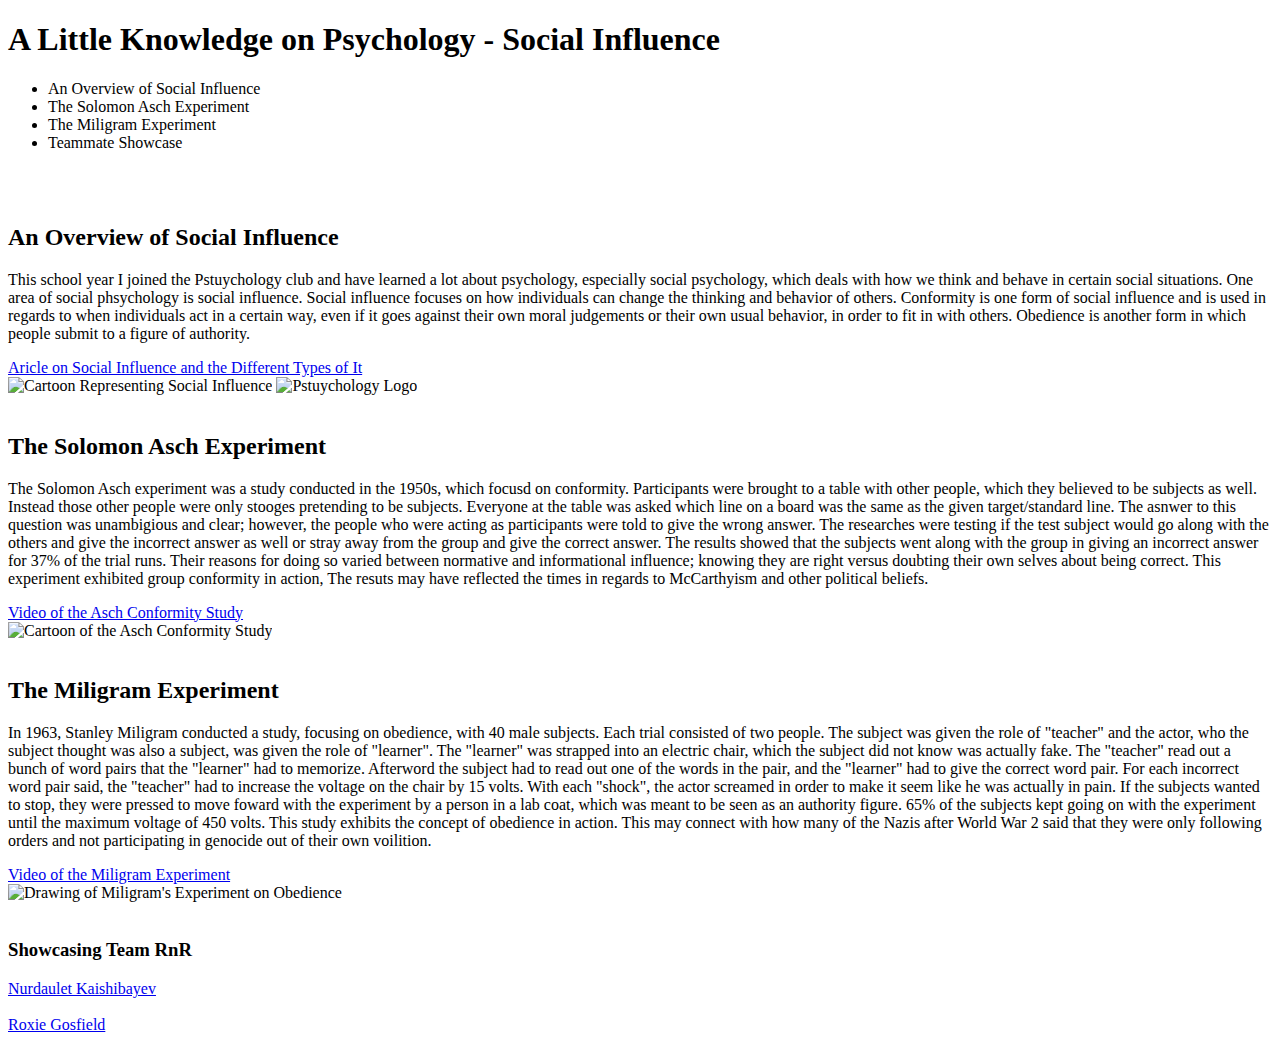
==== index.html @ 9eebbcd9 "Add files via upload" ====
<!--
Team RnR: Roxie Gosfield, Nurdaulet Kaishibayev, Rorie Taylor
IntroCS pd7 sec11
HW03 -- Thank you for coming to my TED talk
2021-02-011
-->
<!DOCTYPE html>
<html>
    
<!-- Browser Title -->
    <title> 
        HW:03 
    </title>
    
    <body> 

<!-- Main heading -->
<h1> A Little Knowledge on Psychology - Social Influence </h1>

<!-- Table of Contents -->
<ul>  
    <li> An Overview of Social Influence </li>
    <li> The Solomon Asch Experiment </li>
    <li> The Miligram Experiment </li>
    <li> Teammate Showcase</li>
</ul>

<br>
<br>

<!-- Section 1 -->
<h2> An Overview of Social Influence </h2>

<p> This school year I joined the Pstuychology club and have learned a lot about psychology, especially social psychology, which deals with how we think and behave in certain social situations.  One area of social phsychology is social influence.  Social influence focuses on how individuals can change the thinking and behavior of others.  Conformity is one form of social influence and is used in regards to when individuals act in a certain way, even if it goes against their own moral judgements or their own usual behavior, in order to fit in with others.  Obedience is another form in which people submit to a figure of authority. </p>

<!-- Link -->
<a href= "https://online.rider.edu/blog/types-of-social-influence/#:~:text=Social%20influence%20can%20further%20be,key%20distinctions%20among%20these%20forms."  > Aricle on Social Influence and the Different Types of It
</a>

<br>

<!-- Image -->
<img src = "images/conformity-2%20(1).png" width = "200" height = "200" alt = "Cartoon Representing Social Influence" >
<img src = "images/pstuy1.png" width = "150" height = "150" alt = "Pstuychology Logo" > 
   
<br>
<br>
        
<!-- Section 2 -->
<h2> The Solomon Asch Experiment </h2>
        
<p> The Solomon Asch experiment was a study conducted in the 1950s, which focusd on conformity.  Participants were brought to a table with other people, which they believed to be subjects as well.  Instead those other people were only stooges pretending to be subjects.  Everyone at the table was asked which line on a board was the same as the given target/standard line.  The asnwer to this question was unambigious and clear; however, the people who were acting as participants were told to give the wrong answer.  The researches were testing if the test subject would go along with the others and give the incorrect answer as well or stray away from the group and give the correct answer.  The results showed that the subjects went along with the group in giving an incorrect answer for 37% of the trial runs.  Their reasons for doing so varied between normative and informational influence; knowing they are right versus doubting their own selves about being correct.  This experiment exhibited group conformity in action,  The resuts may have reflected the times in regards to McCarthyism and other political beliefs. </p>

<!-- Link -->
<a href= "https://www.youtube.com/watch?v=NyDDyT1lDhA"> Video of the Asch Conformity Study 
</a>
        
<br>

<!-- Image -->
<img src = "images/asch-experiment.jpg" width = "300" height = "200" alt = "Cartoon of the Asch Conformity Study" >
        

<br>
<br>
        
<!-- Section 3 -->
<h2> The Miligram Experiment</h2>

<p> In 1963, Stanley Miligram conducted a study, focusing on obedience, with 40 male subjects.  Each trial consisted of two people.  The subject was given the role of "teacher" and the actor, who the subject thought was also a subject, was given the role of "learner".  The "learner" was strapped into an electric chair, which the subject did not know was actually fake.  The "teacher" read out a bunch of word pairs that the "learner" had to memorize.  Afterword the subject had to read out one of the words in the pair, and the "learner" had to give the correct word pair.  For each incorrect word pair said, the "teacher" had to increase the voltage on the chair by 15 volts.  With each "shock", the actor screamed in order to make it seem like he was actually in pain.  If the subjects wanted to stop, they were pressed to move foward with the experiment by a person in a lab coat, which was meant to be seen as an authority figure.  65% of the subjects kept going on with the experiment until the maximum voltage of 450 volts.  This study exhibits the concept of obedience in action.  This may connect with how many of the Nazis after World War 2 said that they were only following orders and not participating in genocide out of their own voilition. </p>

<!-- Link -->
<a href= "https://www.youtube.com/watch?v=Kzd6Ew3TraA" > Video of the Miligram Experiment</a>

<br>

<!-- Image -->
<img src = "images/Miligram.png" width = "300" height = "200" alt = "Drawing of Miligram's Experiment on Obedience" >

<br>
<br>

<!-- Teammate Showcase -->
<h3> Showcasing Team RnR </h3>
        
<a href = "https://nurdauletkaishibayev.github.io/web/" > Nurdaulet Kaishibayev </a>
<br>
<br>
<a href= "https://rgosfield.github.io/web/" > Roxie Gosfield  </a>

   </body> 
</html>
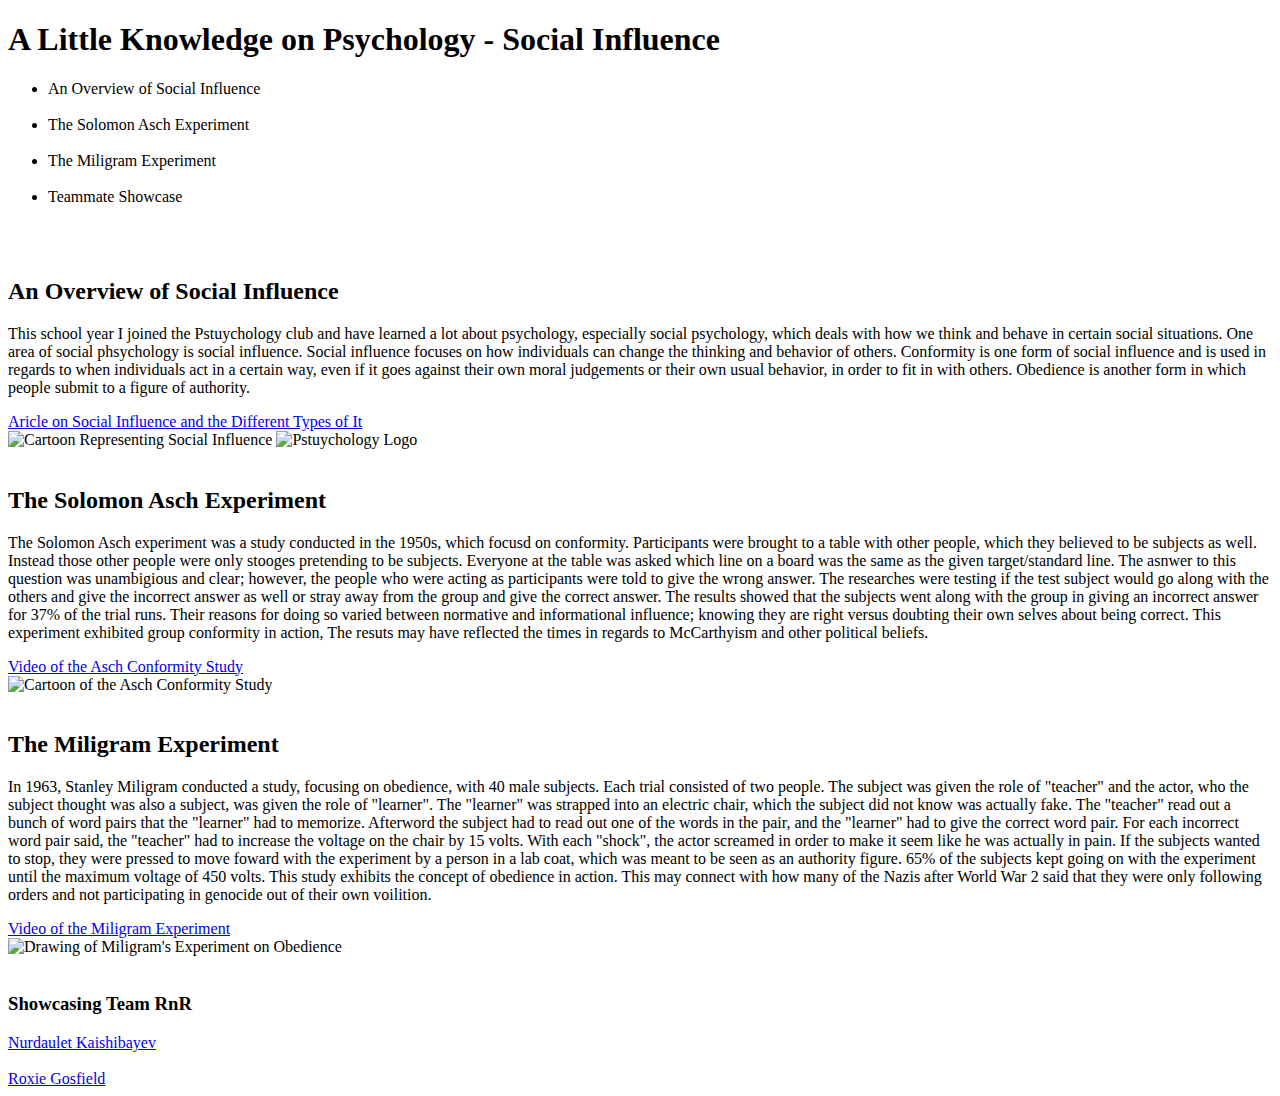
==== commit 1523014a: "Add files via upload" ====
--- a/index.html
+++ b/index.html
@@ -21,8 +21,11 @@
 <!-- Table of Contents -->
 <ul>  
     <li> An Overview of Social Influence </li>
+    <br>
     <li> The Solomon Asch Experiment </li>
+    <br>
     <li> The Miligram Experiment </li>
+    <br>
     <li> Teammate Showcase</li>
 </ul>
 
@@ -41,7 +44,7 @@
 <br>
 
 <!-- Image -->
-<img src = "images/conformity-2%20(1).png" width = "200" height = "200" alt = "Cartoon Representing Social Influence" >
+<img src = "images/https://lifeofahomeschoolersite.files.wordpress.com/2018/05/conformity-2.png?w=381" width = "200" height = "200" alt = "Cartoon Representing Social Influence" >
 <img src = "images/pstuy1.png" width = "150" height = "150" alt = "Pstuychology Logo" > 
    
 <br>
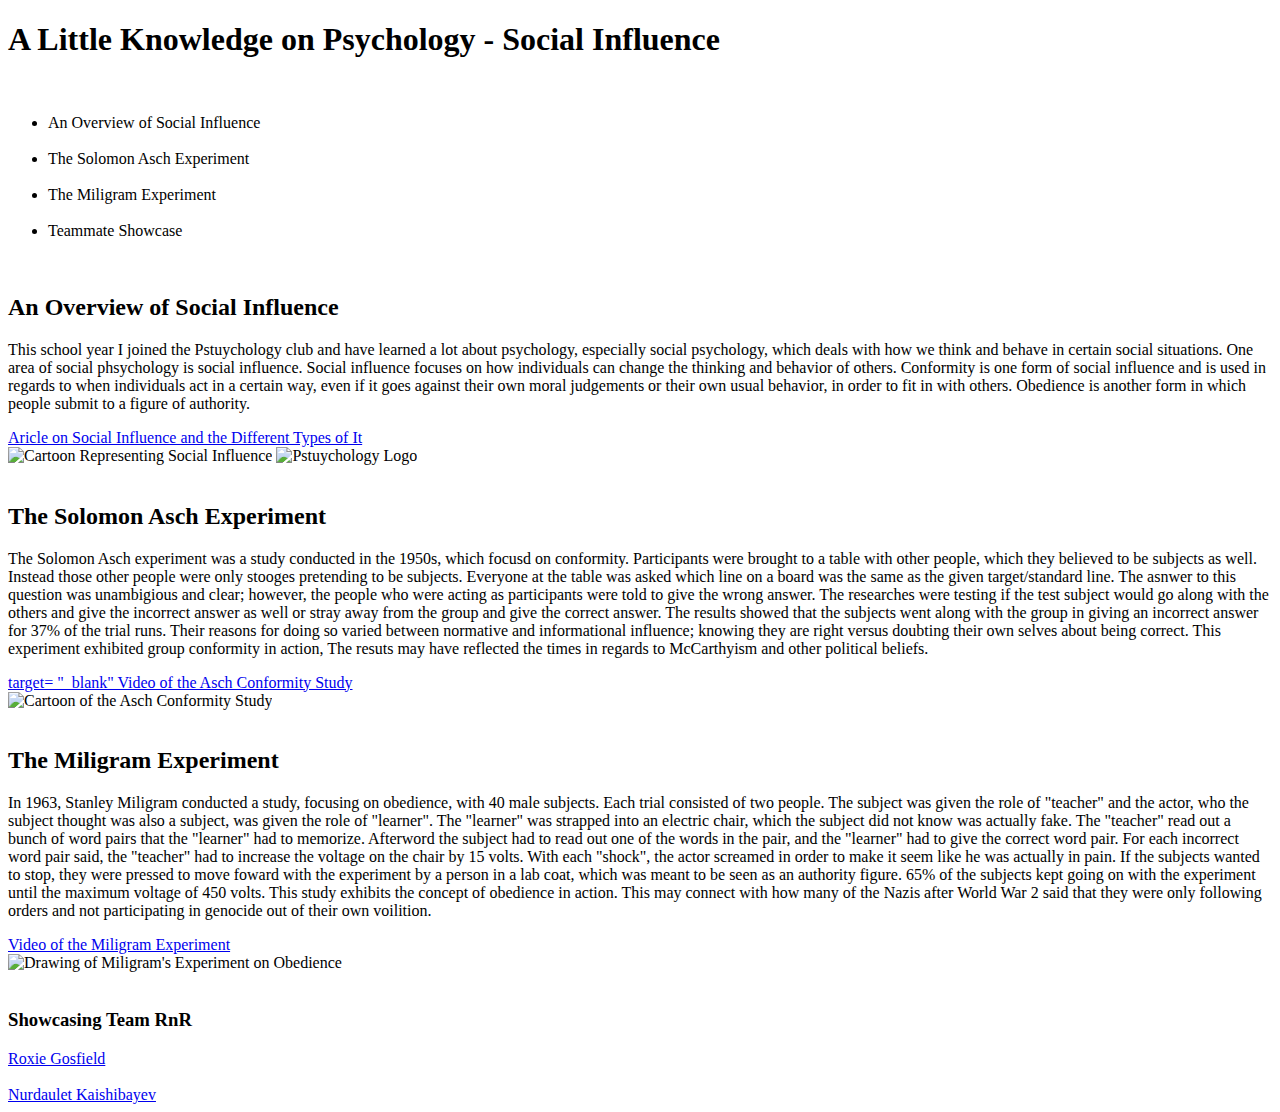
==== commit c4f3f93b: "Add files via upload" ====
--- a/index.html
+++ b/index.html
@@ -18,6 +18,7 @@
 <!-- Main heading -->
 <h1> A Little Knowledge on Psychology - Social Influence </h1>
 
+<br>
 <!-- Table of Contents -->
 <ul>  
     <li> An Overview of Social Influence </li>
@@ -30,7 +31,6 @@
 </ul>
 
 <br>
-<br>
 
 <!-- Section 1 -->
 <h2> An Overview of Social Influence </h2>
@@ -38,13 +38,13 @@
 <p> This school year I joined the Pstuychology club and have learned a lot about psychology, especially social psychology, which deals with how we think and behave in certain social situations.  One area of social phsychology is social influence.  Social influence focuses on how individuals can change the thinking and behavior of others.  Conformity is one form of social influence and is used in regards to when individuals act in a certain way, even if it goes against their own moral judgements or their own usual behavior, in order to fit in with others.  Obedience is another form in which people submit to a figure of authority. </p>
 
 <!-- Link -->
-<a href= "https://online.rider.edu/blog/types-of-social-influence/#:~:text=Social%20influence%20can%20further%20be,key%20distinctions%20among%20these%20forms."  > Aricle on Social Influence and the Different Types of It
+<a href= "images/conformity-2%20(1).png" target= "_blank"  > Aricle on Social Influence and the Different Types of It
 </a>
 
 <br>
 
 <!-- Image -->
-<img src = "images/https://lifeofahomeschoolersite.files.wordpress.com/2018/05/conformity-2.png?w=381" width = "200" height = "200" alt = "Cartoon Representing Social Influence" >
+<img src = "https://lifeofahomeschoolersite.files.wordpress.com/2018/05/conformity-2.png?w=381" width = "200" height = "200" alt = "Cartoon Representing Social Influence" >
 <img src = "images/pstuy1.png" width = "150" height = "150" alt = "Pstuychology Logo" > 
    
 <br>
@@ -56,7 +56,7 @@
 <p> The Solomon Asch experiment was a study conducted in the 1950s, which focusd on conformity.  Participants were brought to a table with other people, which they believed to be subjects as well.  Instead those other people were only stooges pretending to be subjects.  Everyone at the table was asked which line on a board was the same as the given target/standard line.  The asnwer to this question was unambigious and clear; however, the people who were acting as participants were told to give the wrong answer.  The researches were testing if the test subject would go along with the others and give the incorrect answer as well or stray away from the group and give the correct answer.  The results showed that the subjects went along with the group in giving an incorrect answer for 37% of the trial runs.  Their reasons for doing so varied between normative and informational influence; knowing they are right versus doubting their own selves about being correct.  This experiment exhibited group conformity in action,  The resuts may have reflected the times in regards to McCarthyism and other political beliefs. </p>
 
 <!-- Link -->
-<a href= "https://www.youtube.com/watch?v=NyDDyT1lDhA"> Video of the Asch Conformity Study 
+<a href= "https://www.youtube.com/watch?v=NyDDyT1lDhA"> target= "_blank" Video of the Asch Conformity Study 
 </a>
         
 <br>
@@ -74,7 +74,7 @@
 <p> In 1963, Stanley Miligram conducted a study, focusing on obedience, with 40 male subjects.  Each trial consisted of two people.  The subject was given the role of "teacher" and the actor, who the subject thought was also a subject, was given the role of "learner".  The "learner" was strapped into an electric chair, which the subject did not know was actually fake.  The "teacher" read out a bunch of word pairs that the "learner" had to memorize.  Afterword the subject had to read out one of the words in the pair, and the "learner" had to give the correct word pair.  For each incorrect word pair said, the "teacher" had to increase the voltage on the chair by 15 volts.  With each "shock", the actor screamed in order to make it seem like he was actually in pain.  If the subjects wanted to stop, they were pressed to move foward with the experiment by a person in a lab coat, which was meant to be seen as an authority figure.  65% of the subjects kept going on with the experiment until the maximum voltage of 450 volts.  This study exhibits the concept of obedience in action.  This may connect with how many of the Nazis after World War 2 said that they were only following orders and not participating in genocide out of their own voilition. </p>
 
 <!-- Link -->
-<a href= "https://www.youtube.com/watch?v=Kzd6Ew3TraA" > Video of the Miligram Experiment</a>
+<a href= "https://www.youtube.com/watch?v=Kzd6Ew3TraA" target= "_blank" > Video of the Miligram Experiment</a>
 
 <br>
 
@@ -87,10 +87,10 @@
 <!-- Teammate Showcase -->
 <h3> Showcasing Team RnR </h3>
         
-<a href = "https://nurdauletkaishibayev.github.io/web/" > Nurdaulet Kaishibayev </a>
+<a href= "https://rgosfield.github.io/web/" > Roxie Gosfield  </a>
 <br>
 <br>
-<a href= "https://rgosfield.github.io/web/" > Roxie Gosfield  </a>
+<a href = "https://nurdauletkaishibayev.github.io/web/" > Nurdaulet Kaishibayev </a>
 
    </body> 
 </html>
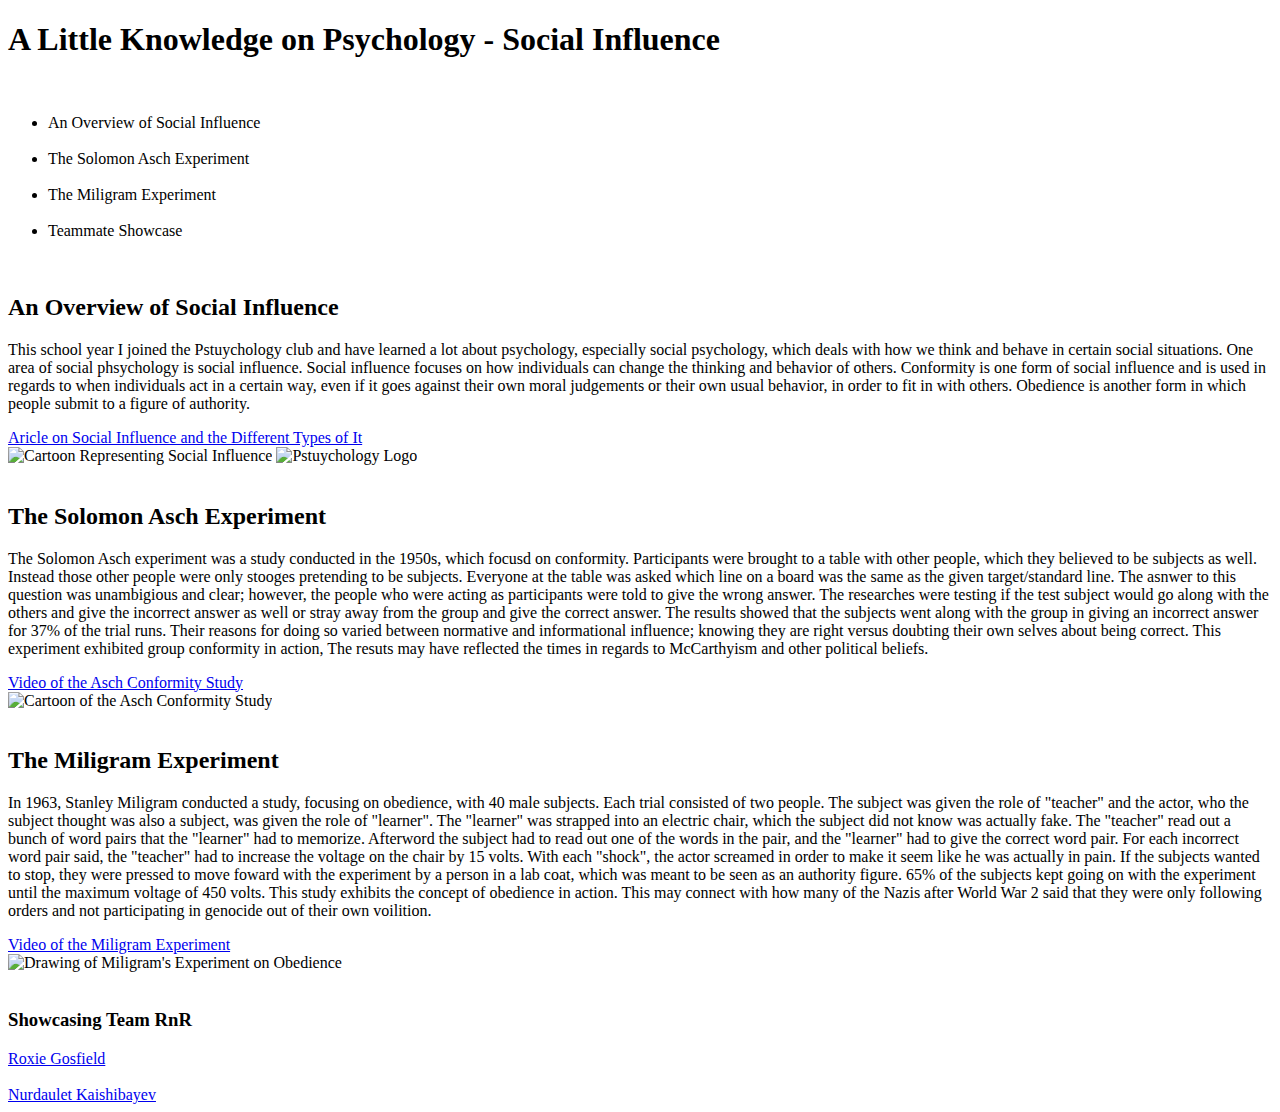
==== commit 34b72c56: "Add files via upload" ====
--- a/index.html
+++ b/index.html
@@ -38,7 +38,7 @@
 <p> This school year I joined the Pstuychology club and have learned a lot about psychology, especially social psychology, which deals with how we think and behave in certain social situations.  One area of social phsychology is social influence.  Social influence focuses on how individuals can change the thinking and behavior of others.  Conformity is one form of social influence and is used in regards to when individuals act in a certain way, even if it goes against their own moral judgements or their own usual behavior, in order to fit in with others.  Obedience is another form in which people submit to a figure of authority. </p>
 
 <!-- Link -->
-<a href= "images/conformity-2%20(1).png" target= "_blank"  > Aricle on Social Influence and the Different Types of It
+<a href= "https://online.rider.edu/blog/types-of-social-influence/#:~:text=Social%20influence%20can%20further%20be,key%20distinctions%20among%20these%20forms." target= "_blank"  > Aricle on Social Influence and the Different Types of It
 </a>
 
 <br>
@@ -56,13 +56,13 @@
 <p> The Solomon Asch experiment was a study conducted in the 1950s, which focusd on conformity.  Participants were brought to a table with other people, which they believed to be subjects as well.  Instead those other people were only stooges pretending to be subjects.  Everyone at the table was asked which line on a board was the same as the given target/standard line.  The asnwer to this question was unambigious and clear; however, the people who were acting as participants were told to give the wrong answer.  The researches were testing if the test subject would go along with the others and give the incorrect answer as well or stray away from the group and give the correct answer.  The results showed that the subjects went along with the group in giving an incorrect answer for 37% of the trial runs.  Their reasons for doing so varied between normative and informational influence; knowing they are right versus doubting their own selves about being correct.  This experiment exhibited group conformity in action,  The resuts may have reflected the times in regards to McCarthyism and other political beliefs. </p>
 
 <!-- Link -->
-<a href= "https://www.youtube.com/watch?v=NyDDyT1lDhA"> target= "_blank" Video of the Asch Conformity Study 
+<a href= "https://www.youtube.com/watch?v=NyDDyT1lDhA" target= "_blank" > Video of the Asch Conformity Study 
 </a>
         
 <br>
 
 <!-- Image -->
-<img src = "images/asch-experiment.jpg" width = "300" height = "200" alt = "Cartoon of the Asch Conformity Study" >
+<img src = "https://www.simplypsychology.org/asch-experiment.jpg" width = "300" height = "200" alt = "Cartoon of the Asch Conformity Study" >
         
 
 <br>
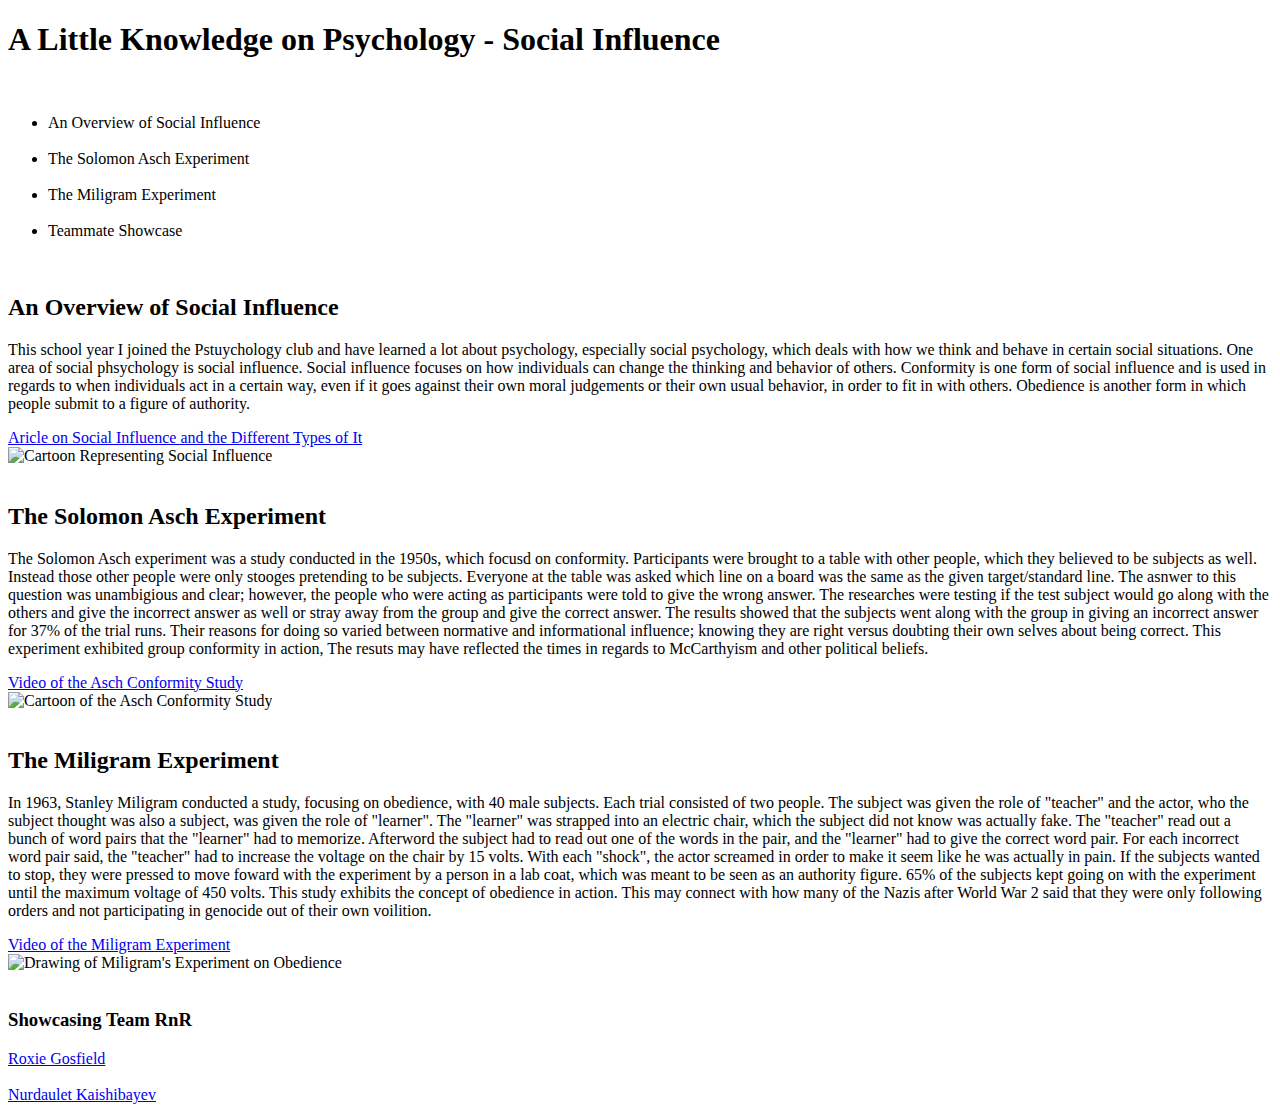
==== commit f9e85c36: "Add files via upload" ====
--- a/index.html
+++ b/index.html
@@ -45,7 +45,6 @@
 
 <!-- Image -->
 <img src = "https://lifeofahomeschoolersite.files.wordpress.com/2018/05/conformity-2.png?w=381" width = "200" height = "200" alt = "Cartoon Representing Social Influence" >
-<img src = "images/pstuy1.png" width = "150" height = "150" alt = "Pstuychology Logo" > 
    
 <br>
 <br>
@@ -79,7 +78,7 @@
 <br>
 
 <!-- Image -->
-<img src = "images/Miligram.png" width = "300" height = "200" alt = "Drawing of Miligram's Experiment on Obedience" >
+<img src = "file:///C:/Users/rtroc/AppData/Local/Packages/Microsoft.ScreenSketch_8wekyb3d8bbwe/TempState/Screenshot%202021-02-10%20214639.png" width = "300" height = "200" alt = "Drawing of Miligram's Experiment on Obedience" >
 
 <br>
 <br>
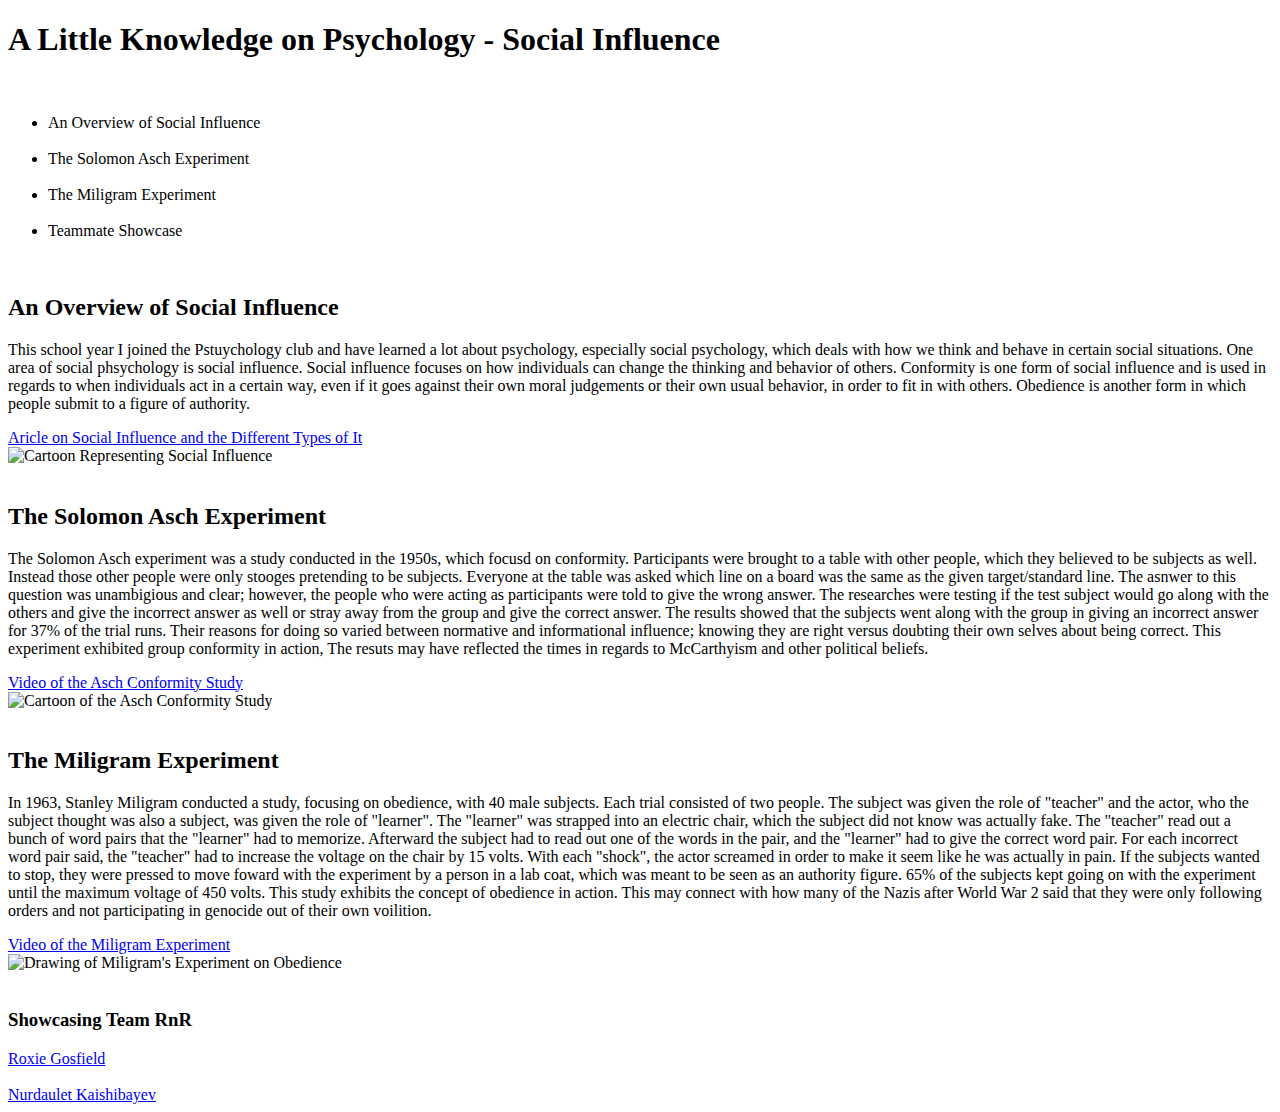
==== commit d731afe4: "Add files via upload" ====
--- a/index.html
+++ b/index.html
@@ -70,7 +70,7 @@
 <!-- Section 3 -->
 <h2> The Miligram Experiment</h2>
 
-<p> In 1963, Stanley Miligram conducted a study, focusing on obedience, with 40 male subjects.  Each trial consisted of two people.  The subject was given the role of "teacher" and the actor, who the subject thought was also a subject, was given the role of "learner".  The "learner" was strapped into an electric chair, which the subject did not know was actually fake.  The "teacher" read out a bunch of word pairs that the "learner" had to memorize.  Afterword the subject had to read out one of the words in the pair, and the "learner" had to give the correct word pair.  For each incorrect word pair said, the "teacher" had to increase the voltage on the chair by 15 volts.  With each "shock", the actor screamed in order to make it seem like he was actually in pain.  If the subjects wanted to stop, they were pressed to move foward with the experiment by a person in a lab coat, which was meant to be seen as an authority figure.  65% of the subjects kept going on with the experiment until the maximum voltage of 450 volts.  This study exhibits the concept of obedience in action.  This may connect with how many of the Nazis after World War 2 said that they were only following orders and not participating in genocide out of their own voilition. </p>
+<p> In 1963, Stanley Miligram conducted a study, focusing on obedience, with 40 male subjects.  Each trial consisted of two people.  The subject was given the role of "teacher" and the actor, who the subject thought was also a subject, was given the role of "learner".  The "learner" was strapped into an electric chair, which the subject did not know was actually fake.  The "teacher" read out a bunch of word pairs that the "learner" had to memorize.  Afterward the subject had to read out one of the words in the pair, and the "learner" had to give the correct word pair.  For each incorrect word pair said, the "teacher" had to increase the voltage on the chair by 15 volts.  With each "shock", the actor screamed in order to make it seem like he was actually in pain.  If the subjects wanted to stop, they were pressed to move foward with the experiment by a person in a lab coat, which was meant to be seen as an authority figure.  65% of the subjects kept going on with the experiment until the maximum voltage of 450 volts.  This study exhibits the concept of obedience in action.  This may connect with how many of the Nazis after World War 2 said that they were only following orders and not participating in genocide out of their own voilition. </p>
 
 <!-- Link -->
 <a href= "https://www.youtube.com/watch?v=Kzd6Ew3TraA" target= "_blank" > Video of the Miligram Experiment</a>
@@ -78,7 +78,7 @@
 <br>
 
 <!-- Image -->
-<img src = "file:///C:/Users/rtroc/AppData/Local/Packages/Microsoft.ScreenSketch_8wekyb3d8bbwe/TempState/Screenshot%202021-02-10%20214639.png" width = "300" height = "200" alt = "Drawing of Miligram's Experiment on Obedience" >
+<img src = "https://encrypted-tbn0.gstatic.com/images?q=tbn:ANd9GcRADPVP_MtZDWK3Vk8Dkg2DPrrjTQkPfu6GhQ&usqp=CAU" width = "200" height = "300" alt = "Drawing of Miligram's Experiment on Obedience" >
 
 <br>
 <br>
